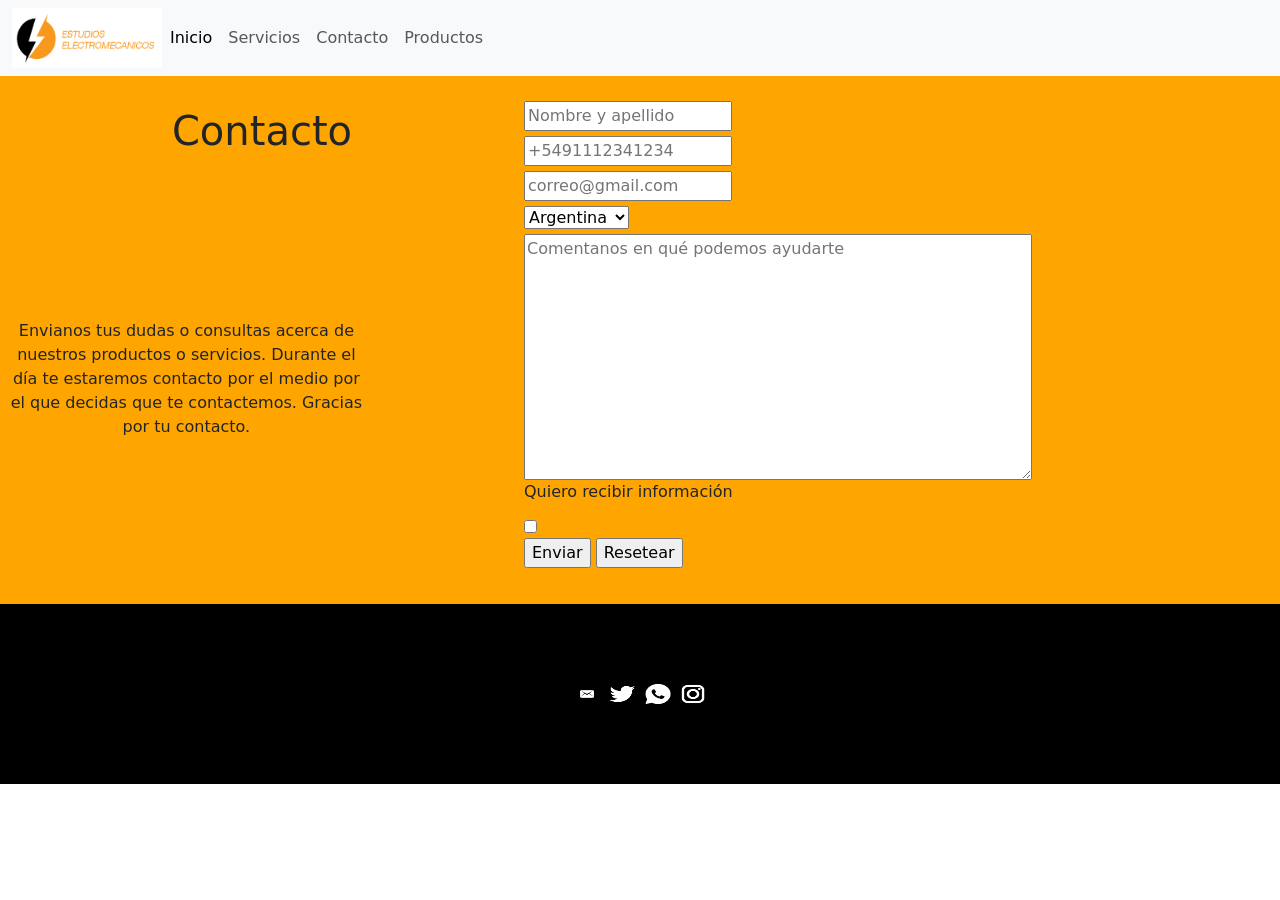
==== contacto.html @ d57bd9a5 "Preentrega3_V0.0.1" ====
<html lang="en"></html>
<head>
    <meta charset="UTF-8">
    <meta name="viewport" content="width=device-width, initial-scale=1.0">
    <title>Pre-entrega2</title>
    <link rel="stylesheet" href="style.css">
    <link href="https://cdn.jsdelivr.net/npm/bootstrap@5.3.3/dist/css/bootstrap.min.css" rel="stylesheet" integrity="sha384-QWTKZyjpPEjISv5WaRU9OFeRpok6YctnYmDr5pNlyT2bRjXh0JMhjY6hW+ALEwIH" crossorigin="anonymous">
    <link rel="stylesheet" href="https://cdnjs.cloudflare.com/ajax/libs/animate.css/4.1.1/animate.min.css"/>
  </head>
<body>
  <header>
    <nav class="navbar navbar-expand-lg bg-body-tertiary">
      <div class="container-fluid">
        <img class="animate__animated animate__bounceInRight" src="imagenes/logo.png" alt="logo" width="150px" height="60px">
        <div class="collapse navbar-collapse" id="navbarNavAltMarkup">
          <div class="navbar-nav d-flex flex-row">
            <a class="nav-link active" aria-current="page" href="index.html">Inicio</a>
            <a class="nav-link" href="servicios.html">Servicios</a>
            <a class="nav-link" href="contacto.html">Contacto</a>
            <a class="nav-link" href="productos.html">Productos</a>
          </div>
        </div>
      </div>
    </nav>  
  </header>
  <main class="general">
    <div class="texto">
      <div class="titulo"><h1>Contacto</h1></div>
      <div class="tex2">
        Envianos tus dudas o consultas acerca de nuestros productos
        o servicios. Durante el día te estaremos contacto por el medio
        por el que decidas que te contactemos.
        Gracias por tu contacto.
      </div>
    </div>
    <div class="mail">
      <form>
        <input class="fila" type="text" placeholder="Nombre y apellido">
        <input class="fila" type="text" placeholder="+5491112341234">
        <input class="fila" type="email" placeholder="correo@gmail.com">
        <select class="fila">
          <option value="Argentina">Argentina</option>
          <option value="Chile">Chile</option>
          <option value="Uruguay">Uruguay</option>
          <option value="Brasil">Brasil</option>
          <option value="Paraguay">Paraguay</option>
          <option value="Bolivia">Bolivia</option>
          <option value="Perú">Perú</option>
          <option value="Ecuador">Ecuador</option>
          <option value="Colombia">Colombia</option>
          <option value="Venezuela">Venezuela</option>
        </select>
        <textarea cols="60" rows="10" placeholder="Comentanos en qué podemos ayudarte"></textarea>
        <p>Quiero recibir información</p><input class="fila" type="checkbox">
        <input type="submit" value="Enviar">
        <input type="reset" value="Resetear">
      </form>
    </div>
    </div>
  </main>
  <footer>
    <div class="contfooter">
      <a class="navbar-brand" href="https://mail.google.com">
        <img src="imagenes/correo.png" alt="Bootstrap" width="30" height="24">
      </a>
      <a class="navbar-brand" href="https://x.com/?lang=es">
        <img src="imagenes/twuitter.png" alt="Bootstrap" width="30" height="24">
      </a>
      <a class="navbar-brand" href="https://web.whatsapp.com/">
        <img src="imagenes/whatsapp.png" alt="Bootstrap" width="30" height="24">
      </a>
      <a class="navbar-brand" href="https://www.instagram.com/">
        <img src="imagenes/instagram1.png" alt="Bootstrap" width="30" height="24">
      </a>
    </div>
  </footer>
</body>
</html>
---- style.css ----
/* -------------------ACA EMPIEZA SERVICIOS------------------------------------*/
main {
  background-color: orange;
  display: flex;
  flex-direction: column;
  justify-content: space-evenly;
  padding: 20px;
}

.fila1 {
  display: flex;
  flex-direction: row;
  margin: 10px;
  justify-content: space-evenly;
}

.card {
  padding: 5px;
  margin-bottom: 10px;
}
.card:hover {
  background-color: lightgray;
}

.card-text {
  font-size: 20px;
}

.cardborder {
  border: 1.5px solid rgb(187, 186, 186);
  padding: 5px;
  height: 100%;
}

footer {
  background-color: black;
  height: 20%;
  display: flex;
  flex-direction: column;
  align-items: center;
  justify-content: center;
}

.navbar-collapse {
  display: flex !important;
}

/* -------------------ACA EMPIEZA CONTACTO------------------------------------*/
.general {
  display: flex;
  flex-direction: row;
  padding: 10px;
}

.texto {
  text-align: center;
  align-content: center;
  width: 40%;
  justify-items: center;
}

.titulo {
  height: 40%;
}

.tex2 {
  width: 70%;
  height: 50%;
}

.mail {
  align-content: center;
  padding: 10px;
  width: 60%;
}

.fila {
  display: block;
  margin: 5px 0px;
}

/* -------------------ACA EMPIEZA INDEX------------------------------------*/
.serv1 {
  border: 1.5px solid rgb(187, 186, 186);
  display: flex;
  flex-direction: row;
  justify-content: space-around;
  height: 100%;
  width: 100%;
  padding: 30px;
}

.img1 {
  height: 100%;
  width: 70%;
}
.img1 img {
  height: 100%;
  width: 100%;
}

.tex1 {
  width: 30%;
  text-align: center;
  display: flex;
  flex-direction: column;
  align-items: center;
  justify-content: center;
}

span {
  color: orangered;
  font-family: Arial;
  text-transform: uppercase;
  font-weight: bold;
  letter-spacing: -3px;
}

/* -------------------ACA EMPIEZA MEDIA QUERIES DE SERVICIOS------------------------------------*/
@media screen and (max-width: 480px) {
  main {
    display: flex;
    align-items: center;
  }
  .fila1 {
    display: flex;
    flex-direction: column;
  }
  .navbar-nav {
    justify-content: space-between;
  }
  .navbar-nav .nav-link {
    padding: 0px 10px;
  }
  /* -------------------ACA EMPIEZA MEDIA QUERIES CONTACTO------------------------------------*/
  .general {
    display: flex;
    flex-direction: column;
    padding: 10px;
    width: 100%;
  }
  .texto {
    text-align: center;
    align-content: center;
    width: 100%;
  }
  .titulo {
    width: 100%;
    height: 10%;
  }
  .tex2 {
    width: 100%;
    height: 50%;
  }
  .mail {
    align-content: center;
    padding: 10px;
    width: 100%;
    display: flex;
  }
  .mail form {
    width: 100%;
  }
  textarea {
    width: 100%;
  }
  /* -------------------ACA EMPIEZA MEDIA QUERIES INDEX------------------------------------*/
  .serv1 {
    border: 1.5px solid rgb(187, 186, 186);
    display: flex;
    flex-direction: column;
    justify-content: space-around;
    height: 100%;
    width: 100%;
    padding: 10px;
  }
  .img1 {
    height: 100%;
    width: 100%;
  }
  .img1 img {
    height: 100%;
    width: 100%;
  }
  .tex1 {
    width: 100%;
    text-align: center;
    display: flex;
    flex-direction: column;
    align-items: center;
    justify-content: center;
  }
  .tex1 h1 {
    margin-top: 15px;
  }
}

/*# sourceMappingURL=style.css.map */
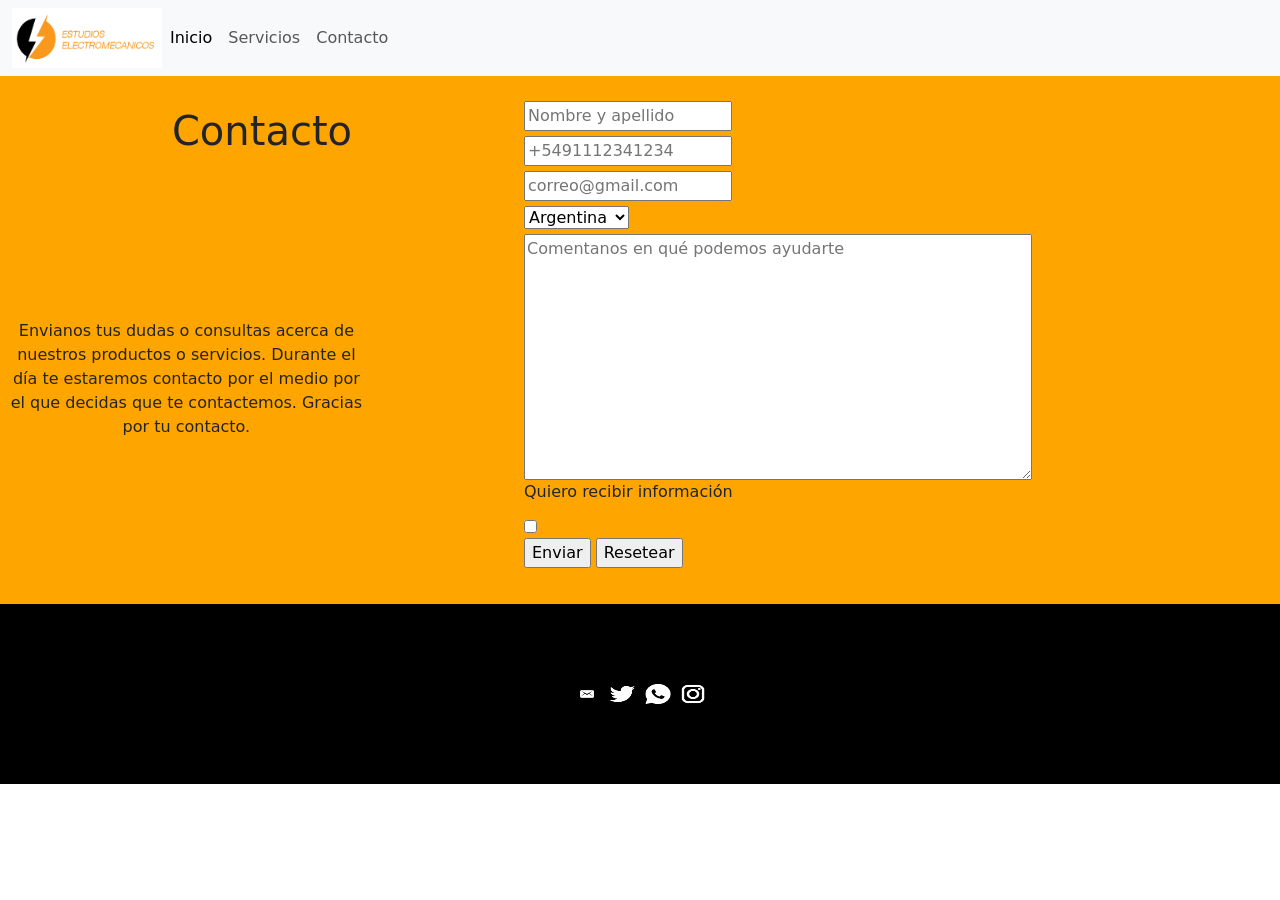
==== commit 1f1ed2e5: "Proyecto final V_0.0.1" ====
--- a/contacto.html
+++ b/contacto.html
@@ -1,12 +1,14 @@
 <html lang="en"></html>
 <head>
-    <meta charset="UTF-8">
-    <meta name="viewport" content="width=device-width, initial-scale=1.0">
-    <title>Pre-entrega2</title>
-    <link rel="stylesheet" href="style.css">
-    <link href="https://cdn.jsdelivr.net/npm/bootstrap@5.3.3/dist/css/bootstrap.min.css" rel="stylesheet" integrity="sha384-QWTKZyjpPEjISv5WaRU9OFeRpok6YctnYmDr5pNlyT2bRjXh0JMhjY6hW+ALEwIH" crossorigin="anonymous">
-    <link rel="stylesheet" href="https://cdnjs.cloudflare.com/ajax/libs/animate.css/4.1.1/animate.min.css"/>
-  </head>
+  <meta charset="UTF-8">
+  <meta name="viewport" content="width=device-width, initial-scale=1.0">
+  <meta name="description" content="Empresa dedicada a los proyectos eléctricos industriales, mantenimiento en industrias, desarrollos eléctricos para barrios, iluminación, control del factor de potencia y gestiones ante las distribuidoras de energía.">
+  <meta name="keywords" content="electricidad, industrial, iluminación, potencia, factor de potencia, electricidad industrial, cables, tableros, energía energía electrica, edenor, edesur, edelap, distribuidores de energía eléctrica, proyectos eléctricos, PLC">
+  <title>Proyectos electromecánicos - Electricidad industrial - Instalaciones eléctricas domiciliarias - Gestiones</title>
+  <link rel="stylesheet" href="style.css">
+  <link href="https://cdn.jsdelivr.net/npm/bootstrap@5.3.3/dist/css/bootstrap.min.css" rel="stylesheet" integrity="sha384-QWTKZyjpPEjISv5WaRU9OFeRpok6YctnYmDr5pNlyT2bRjXh0JMhjY6hW+ALEwIH" crossorigin="anonymous">
+  <link rel="stylesheet" href="https://cdnjs.cloudflare.com/ajax/libs/animate.css/4.1.1/animate.min.css"/>
+</head>
 <body>
   <header>
     <nav class="navbar navbar-expand-lg bg-body-tertiary">
@@ -17,7 +19,7 @@
             <a class="nav-link active" aria-current="page" href="index.html">Inicio</a>
             <a class="nav-link" href="servicios.html">Servicios</a>
             <a class="nav-link" href="contacto.html">Contacto</a>
-            <a class="nav-link" href="productos.html">Productos</a>
+            <!--<a class="nav-link" href="productos.html">Productos</a> los productos se van a desarrollar en una segunda etapa-->
           </div>
         </div>
       </div>
--- a/style.css
+++ b/style.css
@@ -1,4 +1,28 @@
-/* -------------------ACA EMPIEZA SERVICIOS------------------------------------*/
+/* -------------------FOOTER------------------------------------*/
+footer {
+  background-color: black;
+  height: 20%;
+  display: flex;
+  flex-direction: column;
+  align-items: center;
+  justify-content: center;
+}
+
+/* -------------------NAVBAR------------------------------------*/
+.navbar-collapse {
+  display: flex !important;
+}
+
+/* -------------------MEDIA QUERIES------------------------------------*/
+@media screen and (max-width: 480px) {
+  .navbar-nav {
+    justify-content: space-between;
+  }
+  .navbar-nav .nav-link {
+    padding: 0px 10px;
+  }
+}
+/* -------------------MAIN------------------------------------*/
 main {
   background-color: orange;
   display: flex;
@@ -7,6 +31,14 @@
   padding: 20px;
 }
 
+/* -------------------MEDIA QUERIES------------------------------------*/
+@media screen and (max-width: 480px) {
+  main {
+    display: flex;
+    align-items: center;
+  }
+}
+/* -------------------SERVICIOS------------------------------------*/
 .fila1 {
   display: flex;
   flex-direction: row;
@@ -27,25 +59,19 @@
 }
 
 .cardborder {
-  border: 1.5px solid rgb(187, 186, 186);
   padding: 5px;
   height: 100%;
-}
-
-footer {
-  background-color: black;
-  height: 20%;
-  display: flex;
-  flex-direction: column;
-  align-items: center;
-  justify-content: center;
-}
-
-.navbar-collapse {
-  display: flex !important;
-}
-
-/* -------------------ACA EMPIEZA CONTACTO------------------------------------*/
+  border: 1.5px solid rgb(177, 176, 176);
+}
+
+/* -------------------MEDIA QUERIES------------------------------------*/
+@media screen and (max-width: 480px) {
+  .fila1 {
+    display: flex;
+    flex-direction: column;
+  }
+}
+/* -------------------CONTACTO------------------------------------*/
 .general {
   display: flex;
   flex-direction: row;
@@ -79,9 +105,43 @@
   margin: 5px 0px;
 }
 
-/* -------------------ACA EMPIEZA INDEX------------------------------------*/
+/* -------------------MEDIA QUERIES------------------------------------*/
+@media screen and (max-width: 480px) {
+  .general {
+    display: flex;
+    flex-direction: column;
+    padding: 10px;
+    width: 100%;
+  }
+  .texto {
+    text-align: center;
+    align-content: center;
+    width: 100%;
+  }
+  .titulo {
+    width: 100%;
+    height: 10%;
+  }
+  .tex2 {
+    width: 100%;
+    height: 50%;
+  }
+  .mail {
+    align-content: center;
+    padding: 10px;
+    width: 100%;
+    display: flex;
+  }
+  .mail form {
+    width: 100%;
+  }
+  textarea {
+    width: 100%;
+  }
+}
+/* -------------------INDEX------------------------------------*/
 .serv1 {
-  border: 1.5px solid rgb(187, 186, 186);
+  border: 1.5px solid rgb(177, 176, 176);
   display: flex;
   flex-direction: row;
   justify-content: space-around;
@@ -116,57 +176,10 @@
   letter-spacing: -3px;
 }
 
-/* -------------------ACA EMPIEZA MEDIA QUERIES DE SERVICIOS------------------------------------*/
-@media screen and (max-width: 480px) {
-  main {
-    display: flex;
-    align-items: center;
-  }
-  .fila1 {
-    display: flex;
-    flex-direction: column;
-  }
-  .navbar-nav {
-    justify-content: space-between;
-  }
-  .navbar-nav .nav-link {
-    padding: 0px 10px;
-  }
-  /* -------------------ACA EMPIEZA MEDIA QUERIES CONTACTO------------------------------------*/
-  .general {
-    display: flex;
-    flex-direction: column;
-    padding: 10px;
-    width: 100%;
-  }
-  .texto {
-    text-align: center;
-    align-content: center;
-    width: 100%;
-  }
-  .titulo {
-    width: 100%;
-    height: 10%;
-  }
-  .tex2 {
-    width: 100%;
-    height: 50%;
-  }
-  .mail {
-    align-content: center;
-    padding: 10px;
-    width: 100%;
-    display: flex;
-  }
-  .mail form {
-    width: 100%;
-  }
-  textarea {
-    width: 100%;
-  }
-  /* -------------------ACA EMPIEZA MEDIA QUERIES INDEX------------------------------------*/
+/* -------------------MEDIA QUERIES------------------------------------*/
+@media screen and (max-width: 480px) {
   .serv1 {
-    border: 1.5px solid rgb(187, 186, 186);
+    border: 1.5px solid rgb(177, 176, 176);
     display: flex;
     flex-direction: column;
     justify-content: space-around;
